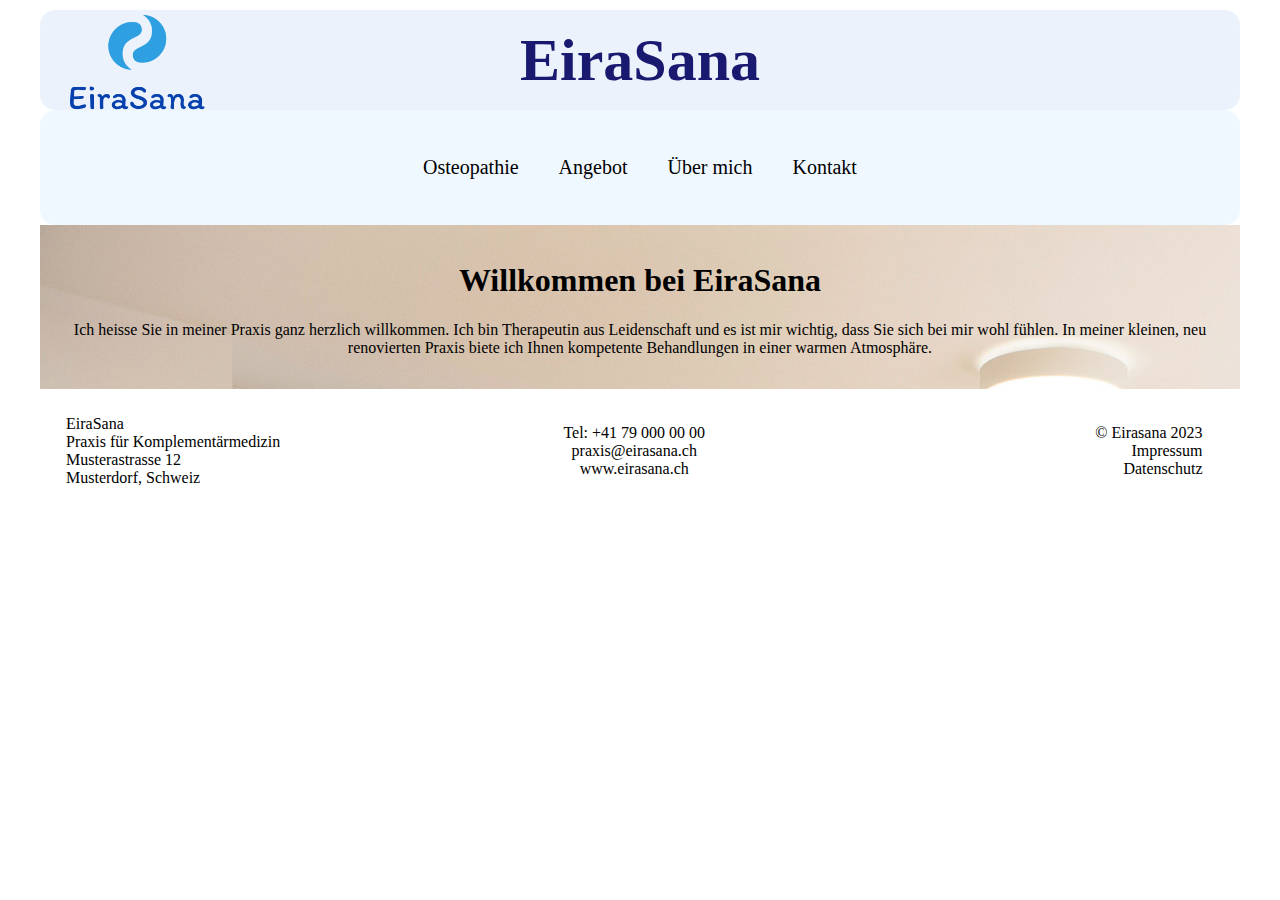
==== pages/index.html @ 9952c7b9 "added index.html file, firstt version of own css style, new .png for background" ====
<!DOCTYPE html>
<html lang="de">
<head>
    <meta charset="UTF-8">
    <meta name="viewport" content="width=device-width, initial-scale=1">
    <title>EiraSana</title>
    <link rel="stylesheet" type="text/css" href="../css/styles_j.css"/>

</head>

<body>
    <header>
        <a href="index.html"> 
            <img class="logo" src="../pictures/logo_small.png" alt="Logo" height=100px>
        </a>
        <div class="title">EiraSana</div>
        <div class="empty_right"></div>
    </header>

    <nav>
        <a href="osteopathy.html"> Osteopathie</a>
        <a href="about.html"> Angebot</a>
        <a href="about.html"> Über mich</a>
        <a href="about.html"> Kontakt</a>
    </nav>

    <main>
        <div class="column">
            <h1>Willkommen bei EiraSana</h1>

            <p>Ich heisse Sie in meiner Praxis ganz herzlich willkommen. 
                Ich bin Therapeutin aus Leidenschaft und es ist mir wichtig, dass Sie sich bei mir wohl fühlen. 
                In meiner kleinen, neu renovierten Praxis biete ich Ihnen kompetente Behandlungen in einer warmen Atmosphäre.</p>
        </div>
    </main>

    <footer>
        <div class="row">
            <div class="footer1">
                EiraSana <br>
                Praxis für Komplementärmedizin <br>
                Musterastrasse 12 <br>
                Musterdorf, Schweiz
            </div>
    
            <div class="footer2">
                Tel: +41 79 000 00 00 <br>
                praxis@eirasana.ch <br>
                www.eirasana.ch
            </div>
            <div class="footer3">
                © Eirasana 2023<br>
                Impressum <br>
                Datenschutz
            </div>
        </div>
    </footer> 
</body>
</html>
---- css/styles_j.css ----
/*General layout*/
* {
	box-sizing: border-box;
}

body {
	margin: auto;
	max-width: 1200px;
	display: flex;
	flex-wrap: wrap;
    font-family: Calibri, serif;
    text-decoration: none;
    text-align: center;
}

/*all block elements are flex containers*/
header, nav, main, footer {
    padding: 1em;
    flex: 100%
}

/*Header layout*/
header{
    background-color: rgba(43, 107, 226, 0.09);
    padding: 30px;
    border-radius: 15px;
    font-size: 30px;
    display: flex;
    height: 100px;
    align-items: center;
    margin: 10px auto auto;
}

header .title{
    text-align: center;
    flex-basis: 50%;
    align-self: center;
    color: midnightblue;
    font-size: 60px;
    font-weight: bold;
}

header a{
    height: 100px;
    flex: 25%;
    display: flex;
    justify-content: left;
}

header .empty_right{
    flex: 25%;
}

/*Nav layout*/
nav{
    border-radius: 15px;
    display: flex;
    justify-content: center;
    align-items: center;   
    background-size: cover;
}

nav a{
    margin: 10px;
    padding: 20px 10px 20px 10px;
}

/*Nav style*/
nav{
    background-color: aliceblue;
}

nav a{
    color: black;
    font-size: 20px;
    text-decoration: none;
}

nav a:hover{
    font-weight: bold;
    transition: color 0.25s ease-out;
}

/*Main layout*/
main {
    display: flex;
    background-image: url('../pictures/background.jpg');
    background-size: auto;
}

main::after {
    content: "";
    display: table;
    clear: both;
}

/*Footer layout*/
footer .row{
    margin: 10px;
    display: flex;
    text-align: center;
    align-items: center;
    background-color: white;
}

footer .row .footer1 {
    display: table-cell;
    width: 33%;
    text-align: left;
}

footer .row .footer2 {
    display: table-cell;
    width: 33%;
    text-align: center;
}

footer .row .footer3 {
    display: table-cell;
    width: 33%;
    text-align: right;
}
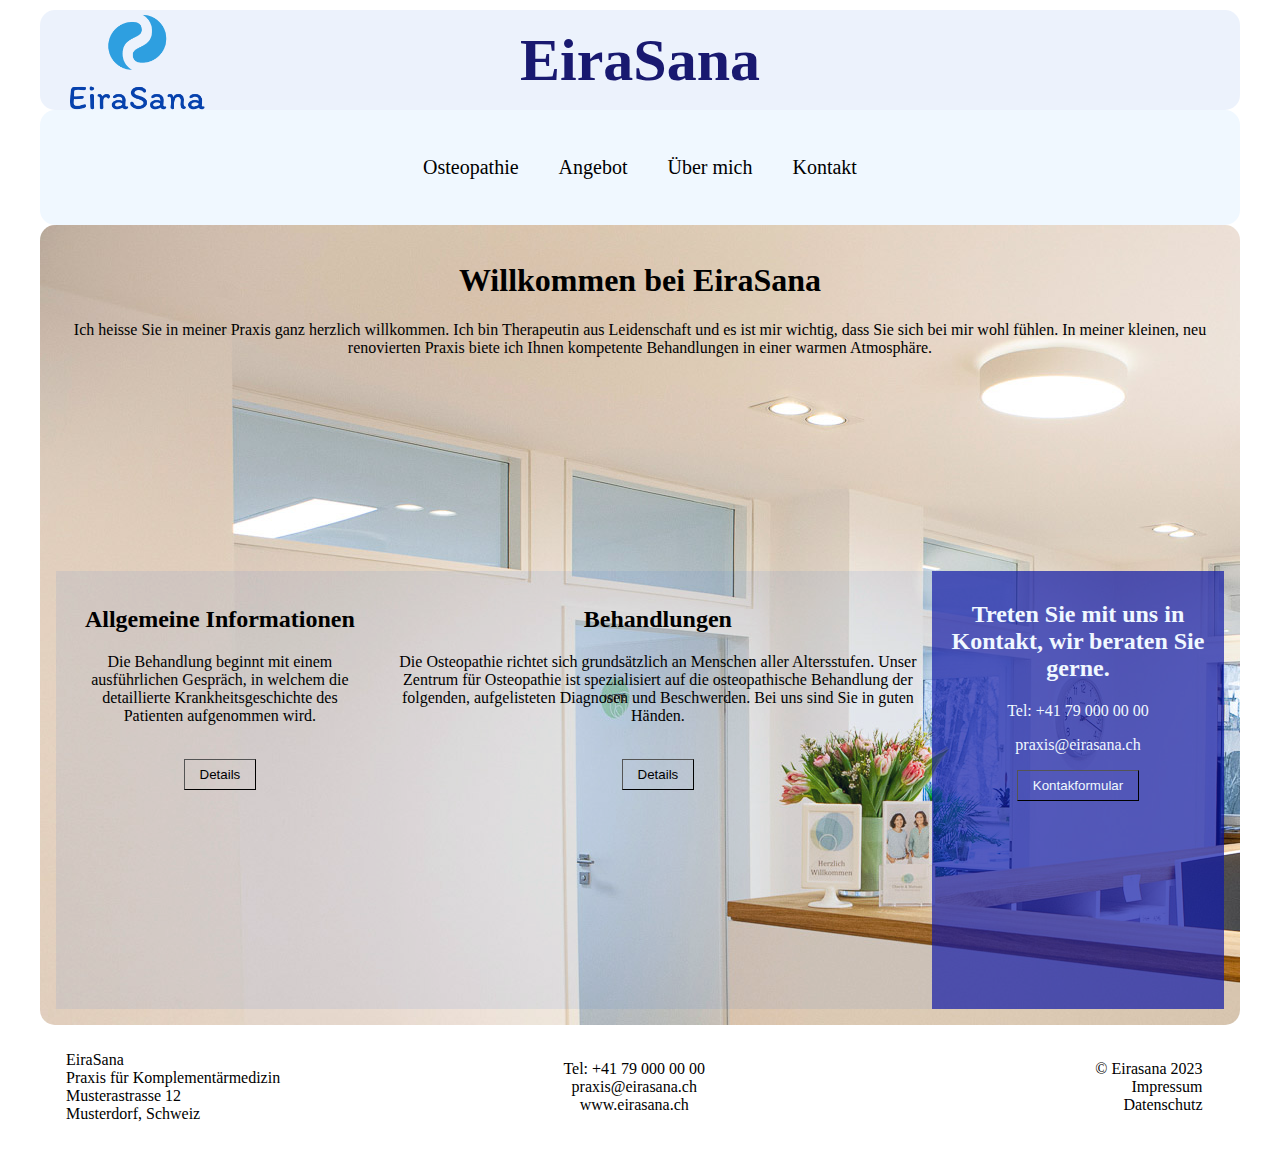
==== commit 90677c2f: "index.html file finalised version 1.0" ====
--- a/pages/index.html
+++ b/pages/index.html
@@ -25,12 +25,43 @@
     </nav>
 
     <main>
-        <div class="column">
+        <div class="mainHeader">
             <h1>Willkommen bei EiraSana</h1>
-
-            <p>Ich heisse Sie in meiner Praxis ganz herzlich willkommen. 
+            <p>
+                Ich heisse Sie in meiner Praxis ganz herzlich willkommen. 
                 Ich bin Therapeutin aus Leidenschaft und es ist mir wichtig, dass Sie sich bei mir wohl fühlen. 
-                In meiner kleinen, neu renovierten Praxis biete ich Ihnen kompetente Behandlungen in einer warmen Atmosphäre.</p>
+                In meiner kleinen, neu renovierten Praxis biete ich Ihnen kompetente Behandlungen in einer warmen Atmosphäre.
+            </p>
+        </div>
+        <div class="sideBar">
+            <h2>Treten Sie mit uns in Kontakt, wir beraten Sie gerne.</h2>
+            <p>Tel: +41 79 000 00 00</p>
+            <p>praxis@eirasana.ch</p>
+            <button class="button" type="button" onclick="window.location.href='contact.html'">
+                Kontakformular
+            </button>
+        </div>
+        <div class="row">
+            <div class="column">
+                <h2>Allgemeine Informationen</h2>
+                <p>
+                    Die Behandlung beginnt mit einem ausführlichen Gespräch, in welchem die detaillierte Krankheitsgeschichte des Patienten aufgenommen wird.
+                </p>
+                <br>
+                <button class="button" type="button" onclick="window.location.href='osteopathy.html'">
+                    Details
+                </button>
+            </div>
+            <div class="column">
+                <h2>Behandlungen</h2>
+                <p>
+                    Die Osteopathie richtet sich grundsätzlich an Menschen aller Altersstufen. Unser Zentrum für Osteopathie ist spezialisiert auf die osteopathische Behandlung der folgenden, aufgelisteten Diagnosen und Beschwerden. Bei uns sind Sie in guten Händen. 
+                </p>
+                <br>
+                <button class="button" type="button" onclick="window.location.href='treatments.html'">
+                    Details
+                </button>
+            </div>
         </div>
     </main>
 
--- a/css/styles_j.css
+++ b/css/styles_j.css
@@ -84,8 +84,18 @@
 /*Main layout*/
 main {
     display: flex;
+    flex-wrap: wrap;
     background-image: url('../pictures/background.jpg');
     background-size: auto;
+    border-radius: 15px;
+    flex-direction: column;
+    justify-content: center;
+    min-height: 800px;
+}
+
+main .row{
+    display: flex;
+    flex-direction: column;    
 }
 
 main::after {
@@ -94,6 +104,29 @@
     clear: both;
 }
 
+/*Main style*/
+main .sideBar{
+    background-color: rgba(14, 24, 167, 0.7); 
+    padding: 10px;
+}
+main .column{
+    background-color: rgba(43, 107, 226, 0.09);
+    padding: 15px;
+  }
+
+main .sideBar p, main .sideBar h2{
+    color: aliceblue;
+}
+
+main .sideBar .button{
+    color: aliceblue;
+}
+
+main .sideBar .button:hover{
+   background-color: rgba(12, 19, 129, 0.7);
+}
+
+
 /*Footer layout*/
 footer .row{
     margin: 10px;
@@ -119,4 +152,50 @@
     display: table-cell;
     width: 33%;
     text-align: right;
+}
+
+/* Tablet layout */
+@media screen and (min-width: 600px) {
+    
+
+    main .row{
+        flex-direction: row;
+    }
+}
+
+/* Desktop layout */
+@media screen and (min-width: 850px) {
+
+    main{
+        flex-direction: row;
+    }
+
+    main .mainHeader{
+        order: 1;
+        flex: 100%;
+    }
+
+    main .row{
+        order: 1;
+        flex: 75%;
+    }
+
+    main .sideBar{
+        order: 2;
+        flex: 25%;
+    }
+}
+
+/*general styles*/
+.button{
+    background-color: transparent;
+    padding: 7px 15px;
+    transition: 0.7s;
+    border-width: 1px;
+}
+
+.button:hover{
+    background-color: white;
+    cursor: pointer;
+    border-color: transparent;
 }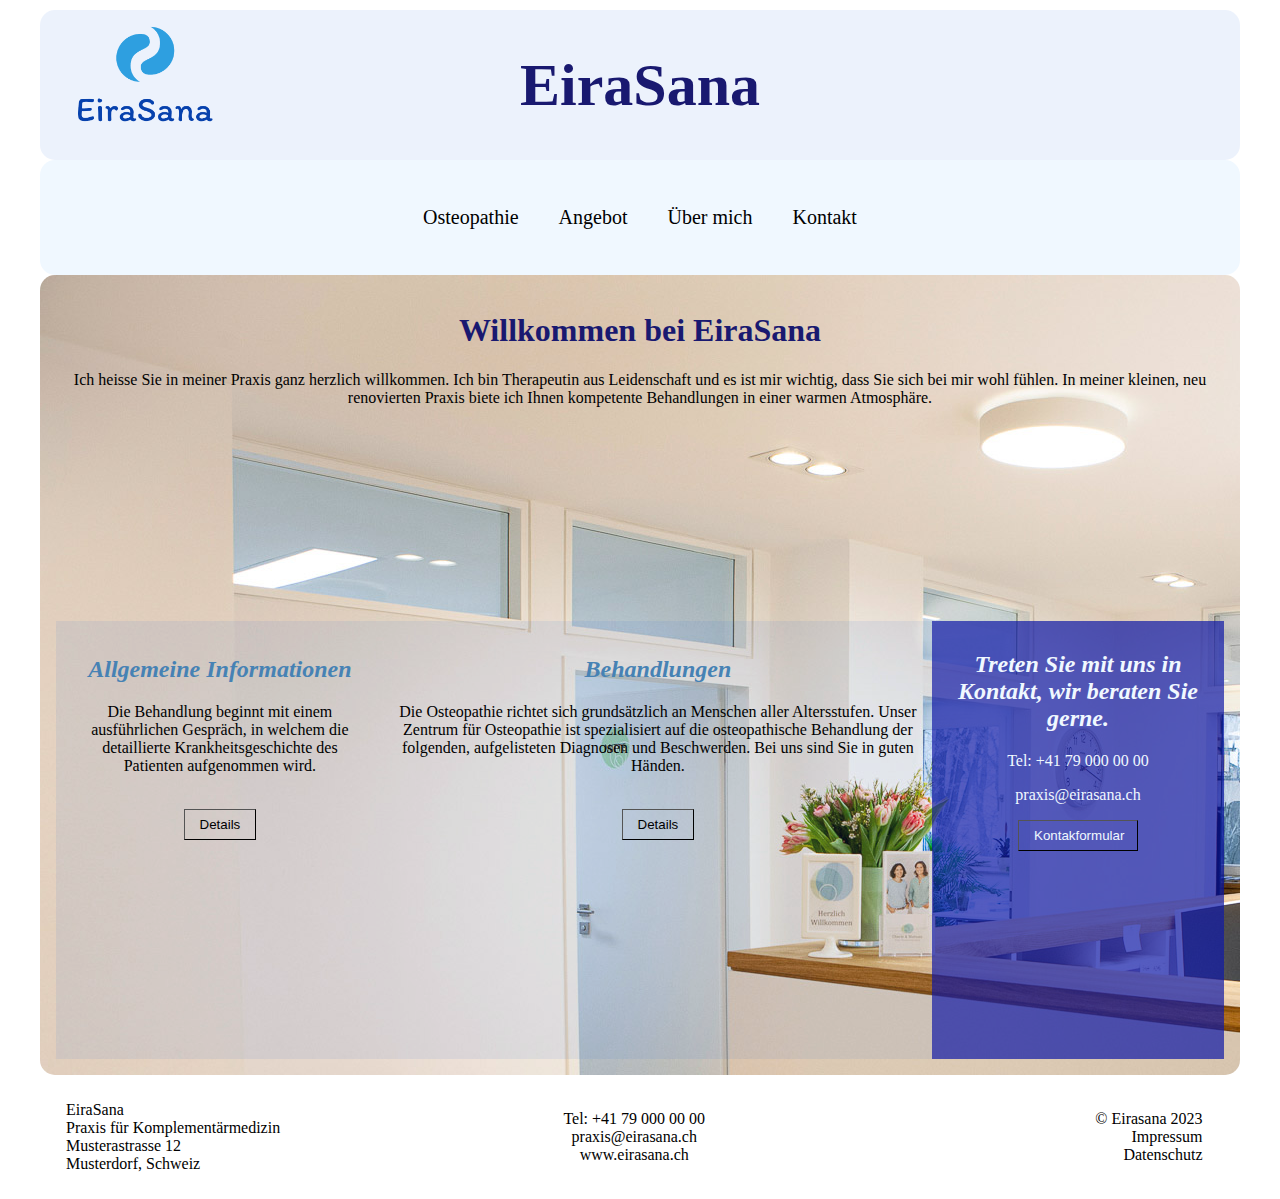
==== commit 8f91ec4a: "added version 1.0 contact.html" ====
--- a/pages/index.html
+++ b/pages/index.html
@@ -21,7 +21,7 @@
         <a href="osteopathy.html"> Osteopathie</a>
         <a href="about.html"> Angebot</a>
         <a href="about.html"> Über mich</a>
-        <a href="about.html"> Kontakt</a>
+        <a href="contact.html"> Kontakt</a>
     </nav>
 
     <main>
--- a/css/styles_j.css
+++ b/css/styles_j.css
@@ -26,7 +26,7 @@
     border-radius: 15px;
     font-size: 30px;
     display: flex;
-    height: 100px;
+    height: auto;
     align-items: center;
     margin: 10px auto auto;
 }
@@ -41,10 +41,12 @@
 }
 
 header a{
-    height: 100px;
+    height: 90px;
     flex: 25%;
     display: flex;
     justify-content: left;
+    align-items: end;
+    padding: 8px;
 }
 
 header .empty_right{
@@ -98,6 +100,12 @@
     flex-direction: column;    
 }
 
+main .form{
+    display: flex;
+    flex-wrap: wrap;
+    flex-direction: column;
+}
+
 main::after {
     content: "";
     display: table;
@@ -126,6 +134,15 @@
    background-color: rgba(12, 19, 129, 0.7);
 }
 
+main .form{
+    background: white;
+    padding: 20px;
+}
+
+main input{
+    vertical-align: top;
+    text-align: left;
+}
 
 /*Footer layout*/
 footer .row{
@@ -156,11 +173,27 @@
 
 /* Tablet layout */
 @media screen and (min-width: 600px) {
-    
 
     main .row{
         flex-direction: row;
     }
+
+    main .mainHeader{
+        position: 1;
+    }
+
+    main .form{
+        flex-direction: row;
+    }
+
+    main .form .shortInput{
+        flex: 33px;
+    }
+
+    main .form .middleInput, main .form .longInput{
+        flex: 100%;
+    }
+
 }
 
 /* Desktop layout */
@@ -183,6 +216,11 @@
     main .sideBar{
         order: 2;
         flex: 25%;
+    }
+
+    main .form{
+        order: 3;
+        flex: 100%;
     }
 }
 
@@ -192,10 +230,87 @@
     padding: 7px 15px;
     transition: 0.7s;
     border-width: 1px;
+    max-width: 120px;
 }
 
 .button:hover{
     background-color: white;
     cursor: pointer;
     border-color: transparent;
+}
+
+input, select, textarea{
+    margin: 6px 8px;
+    border-style: solid;
+    border-color: black;
+    border-width: 2px;
+    padding: 11px 15px;
+    font-size: 12px;
+    font-weight: bold;
+}
+
+.longInput{
+    min-height: 250px;
+    font-size: 14px;
+}
+
+.select-items{
+    color: #ffffff;
+    padding: 8px 16px;
+    border: 1px solid transparent;
+    border-color: transparent transparent rgba(0, 0, 0, 0.1) transparent;
+    cursor: pointer;
+}
+
+h1 {
+    color: midnightblue;
+}
+
+h2 {
+    font-style: italic;
+    color: steelblue;
+  }
+
+h3 {
+    font-style: italic;
+    color: steelblue;
+}
+
+.quote {
+    font-weight: bolder;
+    font-size: 14px;
+    font-style: italic;
+}
+
+.list {
+    list-style-position: inside;
+}
+
+/*Bilder */
+.pictureAbout {
+    width: 60%;
+    padding: 0 20px 20px 20px;
+    border-radius: 50px;
+}
+
+.languageList img {
+    display: inline;
+    width: 12px;
+    height: 12px;
+    margin: 0 0.125em;
+    padding: 0;
+    vertical-align: baseline;
+}
+
+.languageList {
+    list-style: none;
+}
+
+.osteopathy {
+    width: 60%;
+    height: auto;
+    display: block;
+    margin-left: auto;
+    margin-right: auto;
+
 }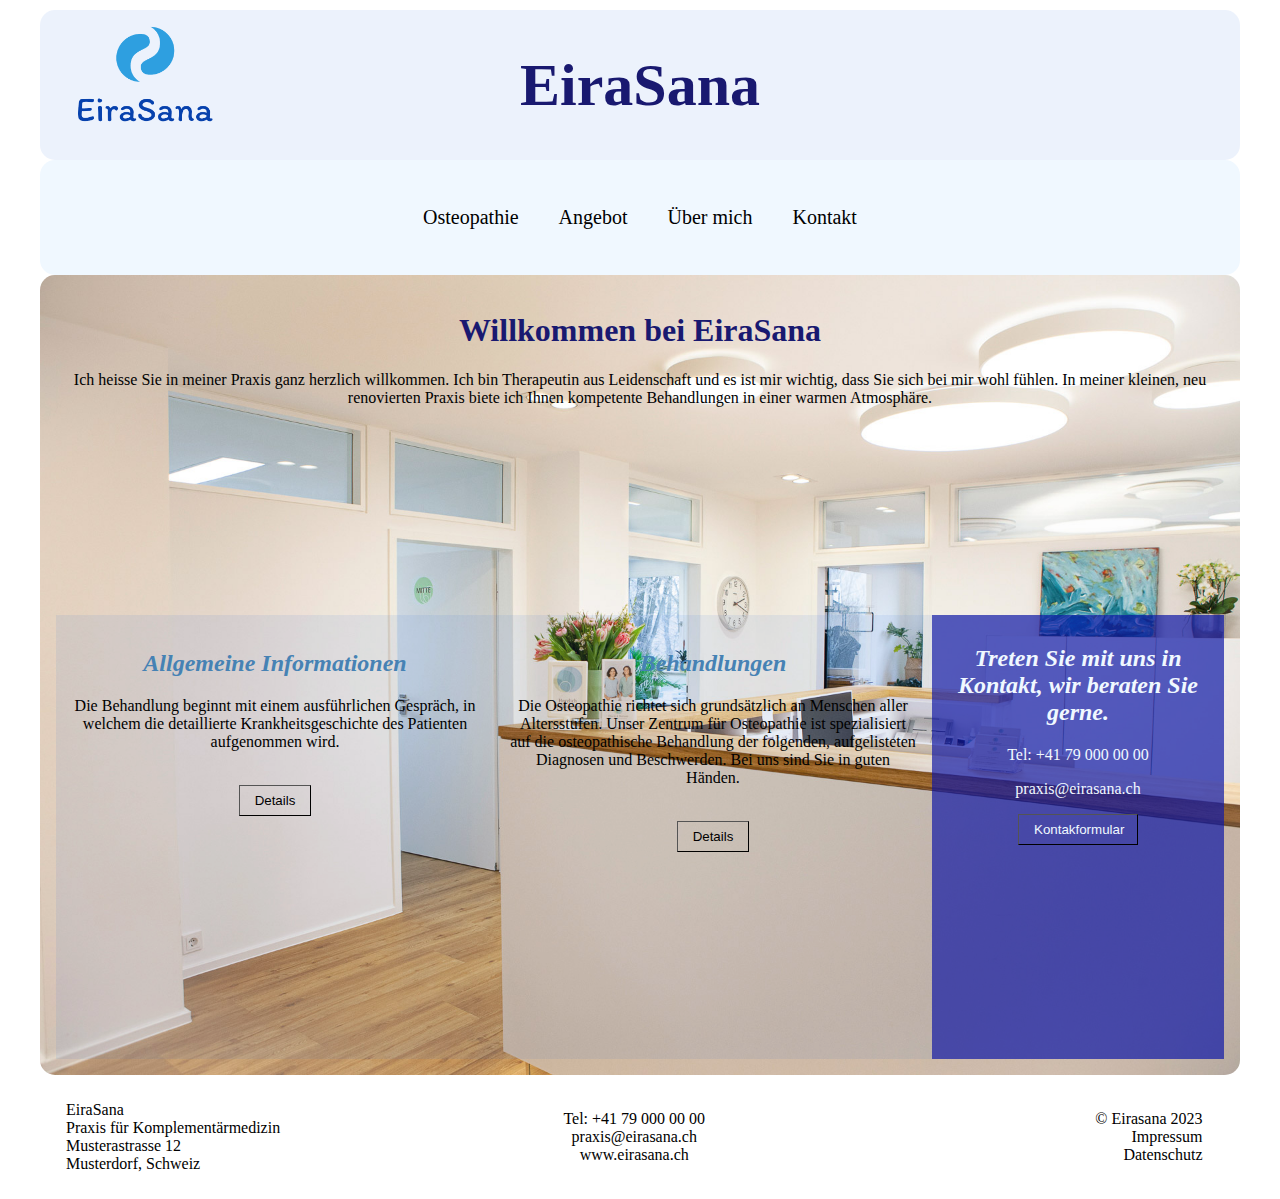
==== commit c92865db: "divided css style files into flexLayout and Styles css files. Updated html files with new css files" ====
--- a/pages/index.html
+++ b/pages/index.html
@@ -4,8 +4,8 @@
     <meta charset="UTF-8">
     <meta name="viewport" content="width=device-width, initial-scale=1">
     <title>EiraSana</title>
-    <link rel="stylesheet" type="text/css" href="../css/styles_j.css"/>
-
+    <link rel="stylesheet" type="text/css" href="../css/styles.css"/>
+    <link rel="stylesheet" type="text/css" href="../css/flex_layout.css"/>
 </head>
 
 <body>
@@ -19,7 +19,7 @@
 
     <nav>
         <a href="osteopathy.html"> Osteopathie</a>
-        <a href="about.html"> Angebot</a>
+        <a href="treatments.html"> Angebot</a>
         <a href="about.html"> Über mich</a>
         <a href="contact.html"> Kontakt</a>
     </nav>
--- a/css/styles.css
+++ b/css/styles.css
@@ -0,0 +1,166 @@
+/*general styles*/
+h1 {
+    color: midnightblue;
+}
+
+h2 {
+    font-style: italic;
+    color: steelblue;
+  }
+
+h3 {
+    font-style: italic;
+    color: steelblue;
+}
+
+.quote {
+    font-weight: bolder;
+    font-size: 14px;
+    font-style: italic;
+}
+
+.list {
+    list-style-position: inside;
+}
+
+.languageList {
+    list-style: none;
+}
+
+/*Body*/
+body{
+    font-family: Calibri, serif;
+    text-decoration: none;
+    text-align: center; 
+}
+
+/*Header*/
+header{
+    background-color: rgba(43, 107, 226, 0.09);
+    padding: 30px;
+    border-radius: 15px;
+    font-size: 30px;
+}
+
+header .title{
+    font-size: 60px;
+    font-weight: bold;
+    color: midnightblue;
+    text-align: center;
+}
+
+header a{
+    padding: 8px;
+    height: 90px;
+}
+
+/*Nav*/
+nav{
+    border-radius: 15px;
+    background-size: cover;
+    background-color: aliceblue;
+}
+
+nav a{
+    color: black;
+    font-size: 20px;
+    text-decoration: none;
+    padding: 20px 10px 20px 10px;
+}
+
+nav a:hover{
+    font-weight: bold;
+    transition: color 0.25s ease-out;
+}
+
+/*Main*/
+main{
+    background-image: url('../pictures/background.jpg');
+    background-size:cover;
+    border-radius: 15px;
+}
+
+main .column{
+    background-color: rgba(43, 107, 226, 0.09);
+    padding: 15px;
+  }
+  
+.button{
+    background-color: transparent;
+    padding: 7px 15px;
+    transition: 0.7s;
+    border-width: 1px;
+    max-width: 120px;
+}
+
+.button:hover{
+    background-color: white;
+    cursor: pointer;
+    border-color: transparent;
+}
+
+main .form{
+    background: white;
+    padding: 20px;
+}
+
+input, select, textarea{
+    margin: 6px 8px;
+    border-style: solid;
+    border-color: black;
+    border-width: 2px;
+    padding: 11px 15px;
+    font-size: 12px;
+    font-weight: bold;
+}
+
+.longInput{
+    min-height: 250px;
+    font-size: 14px;
+}
+
+main .sideBar{
+    background-color: rgba(14, 24, 167, 0.7); 
+    padding: 10px;
+}
+
+main .sideBar p, main .sideBar h2{
+    color: aliceblue;
+}
+
+main .sideBar .button{
+    color: aliceblue;
+}
+
+main .sideBar .button:hover{
+   background-color: rgba(12, 19, 129, 0.7);
+}
+
+/*Footer*/
+footer {
+    background-color: white;
+}
+
+/*Bilder*/
+.pictureAbout {
+    width: 60%;
+    padding: 0 20px 20px 20px;
+    border-radius: 50px;
+}
+
+.languageList img {
+    display: inline;
+    width: 12px;
+    height: 12px;
+    margin: 0 0.125em;
+    padding: 0;
+    vertical-align: baseline;
+}
+
+.osteopathy {
+    width: 60%;
+    height: auto;
+    display: block;
+    margin-left: auto;
+    margin-right: auto;
+}--- a/css/flex_layout.css
+++ b/css/flex_layout.css
@@ -0,0 +1,160 @@
+/*General layout*/
+* {
+	box-sizing: border-box;
+}
+
+body {
+	margin: auto;
+	max-width: 1200px;
+	display: flex;
+	flex-wrap: wrap;
+}
+
+header, nav, main, footer {
+    padding: 1em;
+    flex: 100%;
+}
+
+/*Header layout*/
+header{
+    display: flex;
+    height: auto;
+    align-items: center;
+    margin: 10px auto auto;
+}
+
+header .title{
+    flex-basis: 50%;
+    align-self: center;
+}
+
+header a{
+    flex: 25%;
+    display: flex;
+    justify-content: left;
+    align-items: end;
+}
+
+header .empty_right{
+    flex: 25%;
+}
+
+/*Nav layout*/
+nav{
+    display: flex;
+    justify-content: center;
+    align-items: center;   
+}
+
+nav a{
+    margin: 10px;
+}
+
+/*Main layout*/
+main {
+    display: flex;
+    flex-wrap: wrap;
+    flex-direction: column;
+    justify-content: center;
+    min-height: 800px;
+}
+
+main .row{
+    display: flex;
+    flex-direction: column;    
+}
+
+main .form{
+    display: flex;
+    flex-wrap: wrap;
+    flex-direction: column;
+}
+
+main::after {
+    content: "";
+    display: table;
+    clear: both;
+}
+
+/*Footer layout*/
+footer .row{
+    margin: 10px;
+    display: flex;
+    text-align: center;
+    align-items: center;
+}
+
+footer .row .footer1 {
+    display: table-cell;
+    width: 33%;
+    text-align: left;
+}
+
+footer .row .footer2 {
+    display: table-cell;
+    width: 33%;
+    text-align: center;
+}
+
+footer .row .footer3 {
+    display: table-cell;
+    width: 33%;
+    text-align: right;
+}
+
+/* Tablet layout */
+@media screen and (min-width: 600px) {
+
+    main .row{
+        flex-direction: row;
+    }
+
+    main .column{
+        flex: 50%;
+    }
+
+    main .mainHeader{
+        position: 1;
+    }
+
+    main .form{
+        flex-direction: row;
+    }
+
+    main .form .shortInput{
+        flex: 30%;
+    }
+
+    main .form .middleInput, main .form .longInput{
+        flex: 100%;
+    }
+
+}
+
+/* Desktop layout */
+@media screen and (min-width: 850px) {
+
+    main{
+        flex-direction: row;
+    }
+
+    main .mainHeader{
+        order: 1;
+        flex: 100%;
+    }
+
+    main .row{
+        order: 1;
+        flex: 75%;
+    }
+
+    main .sideBar{
+        order: 2;
+        flex: 25%;
+    }
+
+    main .form{
+        order: 3;
+        flex: 100%;
+    }
+}